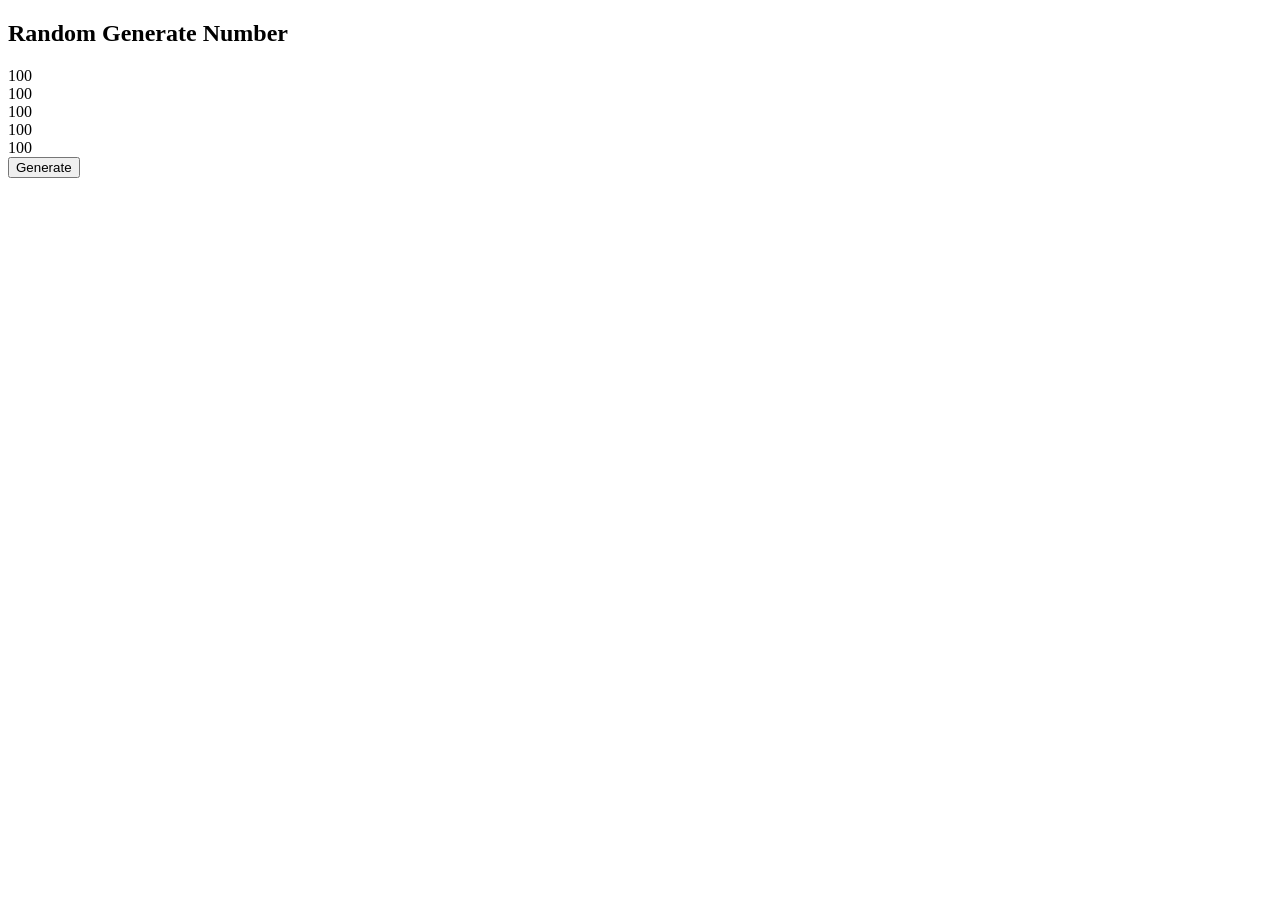
==== index.html @ 2ce666a6 "first commit" ====
<!DOCTYPE html>
<html lang="en">
<head>
    <meta charset="UTF-8">
    <meta name="viewport" content="width=device-width, initial-scale=1.0">
    <title>Random Number</title>

    <!-- link css random -->
     <link rel="stylesheet" href="../css/random.css">
</head>
<body>
    <div class="container">
        <h2>Random Generate Number</h2>
        <div class="box-group">
              <div class="box" id="n1">100</div>
              <div class="box" id="n2">100</div>
              <div class="box" id="n3">100</div>
              <div class="box" id="n4">100</div>
              <div class="box" id="n5">100</div>
        </div>
        <button onclick="randomNumber()">Generate</button>
    </div>
</body>
<!-- link js -->
 <script src="../js/random.js"></script>
</html>
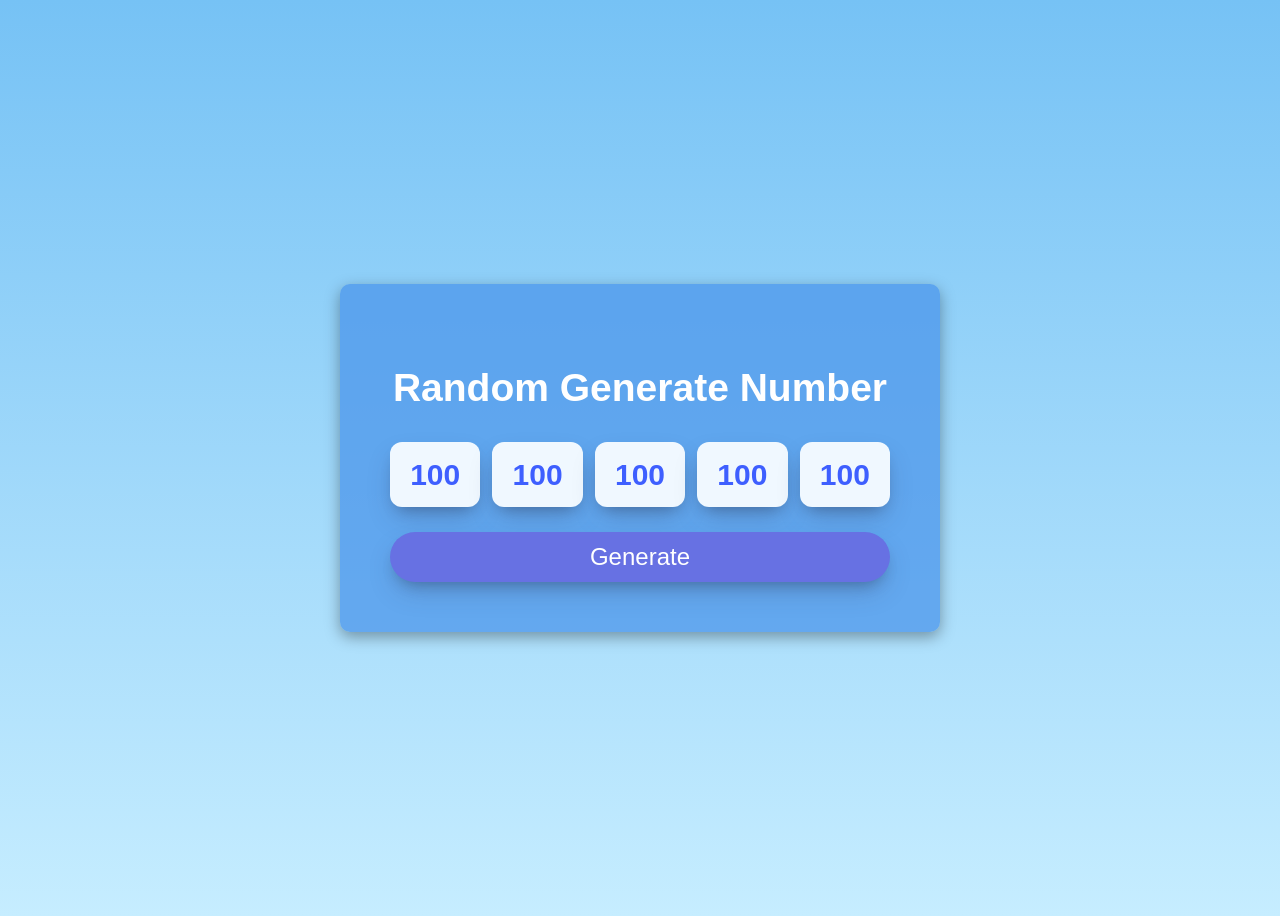
==== commit 8816a0c4: "Update index.html" ====
--- a/index.html
+++ b/index.html
@@ -6,7 +6,7 @@
     <title>Random Number</title>
 
     <!-- link css random -->
-     <link rel="stylesheet" href="../css/random.css">
+     <link rel="stylesheet" href="CSS/random.css">
 </head>
 <body>
     <div class="container">
@@ -22,5 +22,5 @@
     </div>
 </body>
 <!-- link js -->
- <script src="../js/random.js"></script>
-</html>+ <script src="JS/random.js"></script>
+</html>
--- a/CSS/random.css
+++ b/CSS/random.css
@@ -0,0 +1,57 @@
+body{
+    font-size: 26px;
+    justify-content: center;
+    font-family: sans-serif;
+    align-items: center;
+    display: flex;
+    height: 100vh; 
+    background: linear-gradient(rgb(118, 194, 245), rgb(198, 237, 255));
+}
+.container{
+    border-radius: 10px;
+    padding: 50px;
+    background-color: rgba(73, 149, 235, 0.729);
+    text-align: center;
+    box-shadow: rgba(0, 0, 0, 0.35) 0px 5px 15px;
+}
+h2{
+    color: white;
+}
+button{
+    font-size: 24px;
+    height: 50px;
+    width: 500px;
+    border: none;
+    border-radius: 30px;
+    background-color: rgb(103, 113, 227);
+    color: white;
+    cursor: pointer;
+    box-shadow: rgba(50, 50, 93, 0.25) 0px 13px 27px -5px, rgba(0, 0, 0, 0.3) 0px 8px 16px -8px;
+    transition: transform 0.3s ease, box-shadow 0.3s ease;
+}
+button:hover{
+    transform: scale(1.1);
+}
+.box-group{
+    display: grid;
+    grid-template-columns: repeat(5, 1fr);
+    gap: 12px;
+    margin-bottom: 25px;
+}
+.box{
+    height: 65px;
+    border-radius: 12px;
+    background-color: aliceblue;
+    color: rgb(62, 95, 255);   
+    font-size:30px;
+    font-weight: 700;
+    display: flex;
+    align-items: center;
+    justify-content: center;
+    box-shadow: rgba(50, 50, 93, 0.25) 0px 13px 27px -5px, rgba(0, 0, 0, 0.3) 0px 8px 16px -8px;
+    transition: transform 0.3s ease, box-shadow 0.3s ease;
+}
+.box:hover{
+    transform: translate(-6px) scale(1.05);
+    box-shadow: rgba(50, 50, 93, 0.25) 0px 13px 27px -5px, rgba(0, 0, 0, 0.3) 0px 8px 16px -8px;
+}
